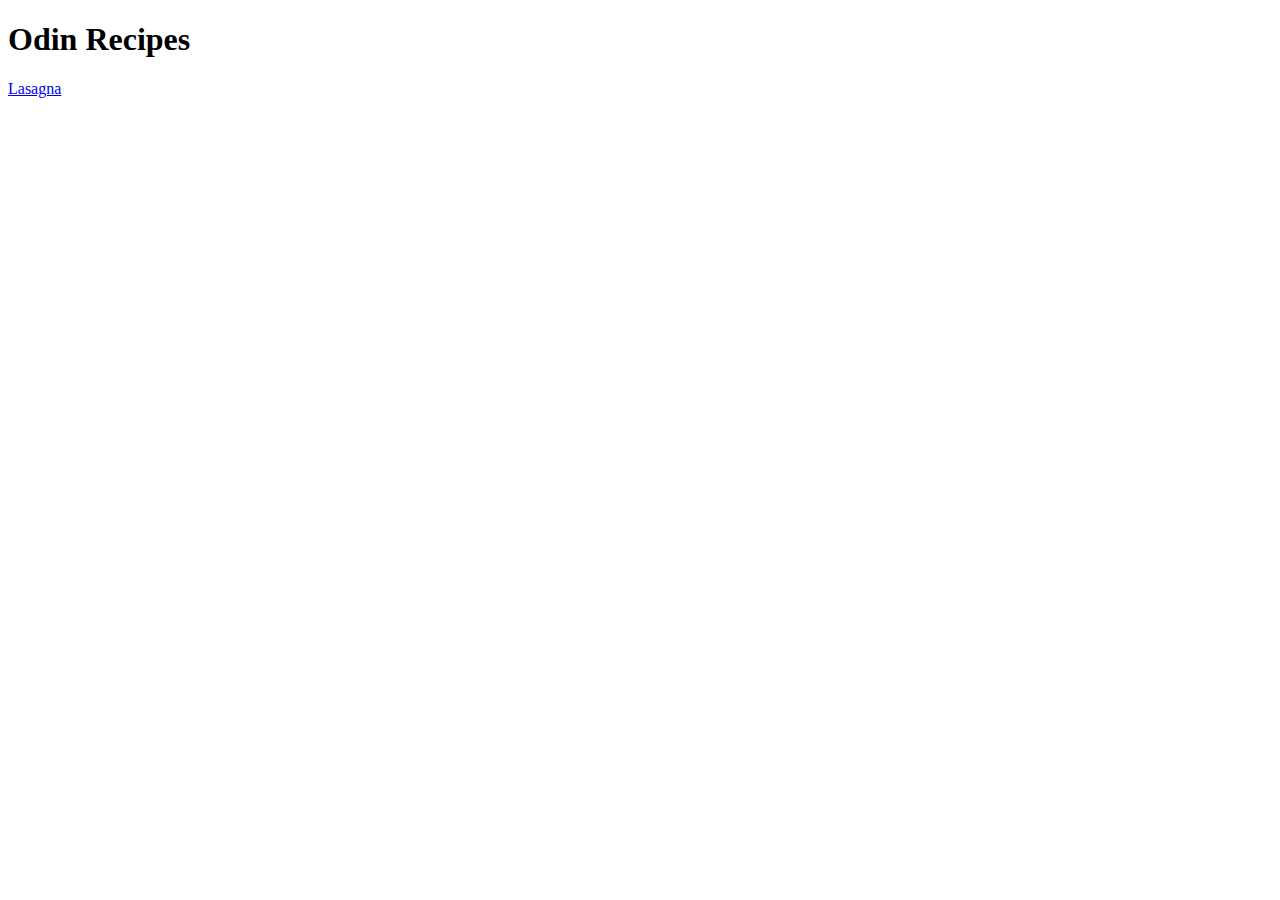
==== index.html @ 3938b51e "added index.html and lasagna.html" ====
<!DOCTYPE html>
<html lang="en">
<head>
    <meta charset="UTF-8">
    <meta name="viewport" content="width=device-width, initial-scale=1.0">
    <title>Document</title>
</head>
<body>
    <h1>Odin Recipes</h1>
    <a href="recipes/lasagna.html">Lasagna</a>
</body>
</html>
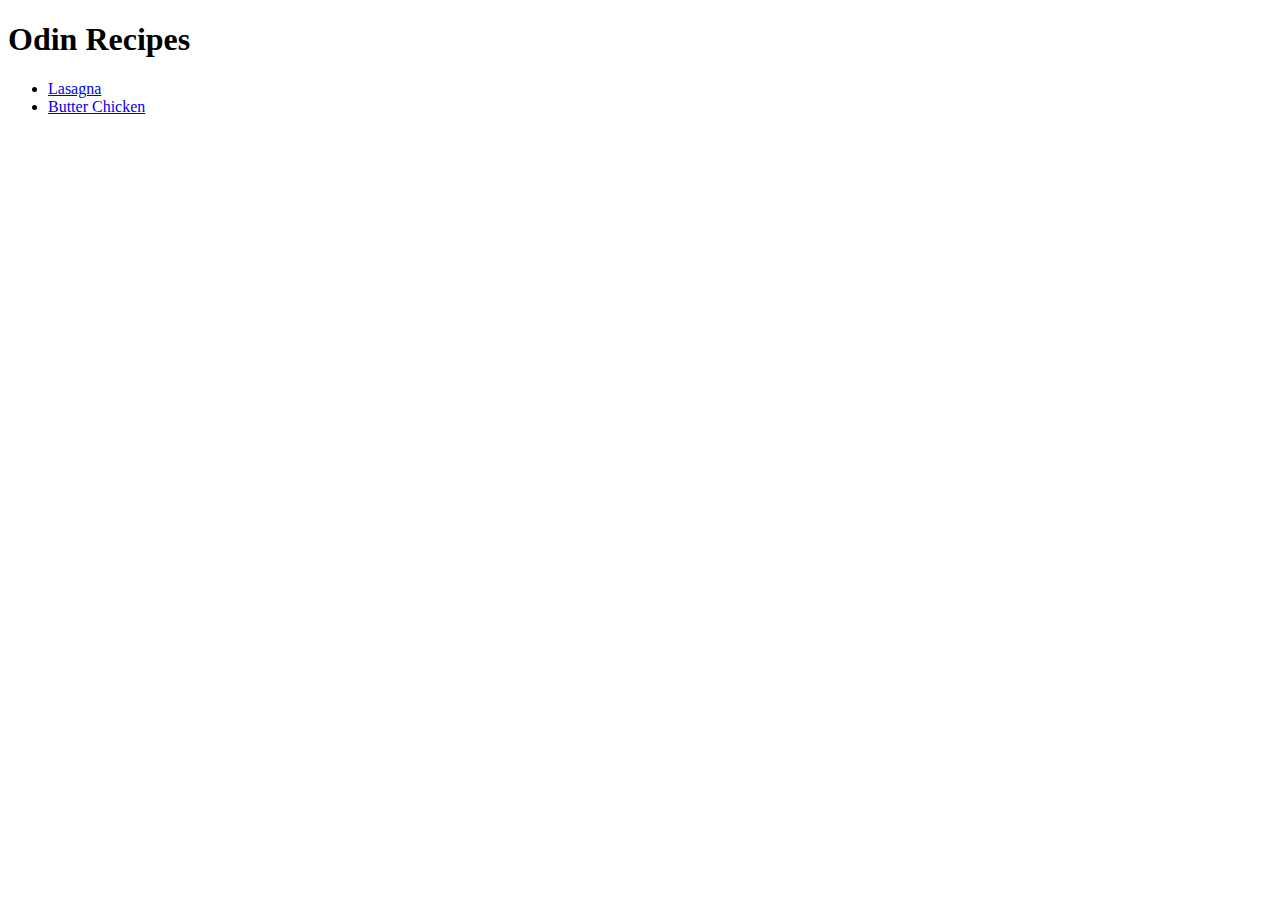
==== commit 1e38b70e: "Added butter-chicken.html" ====
--- a/index.html
+++ b/index.html
@@ -7,6 +7,13 @@
 </head>
 <body>
     <h1>Odin Recipes</h1>
-    <a href="recipes/lasagna.html">Lasagna</a>
+    <ul>
+        <li>
+            <a href="recipes/lasagna.html">Lasagna</a>
+        </li>
+        <li>
+            <a href="recipes/butter-chicken.html">Butter Chicken</a>
+        </li>
+    </ul>
 </body>
 </html>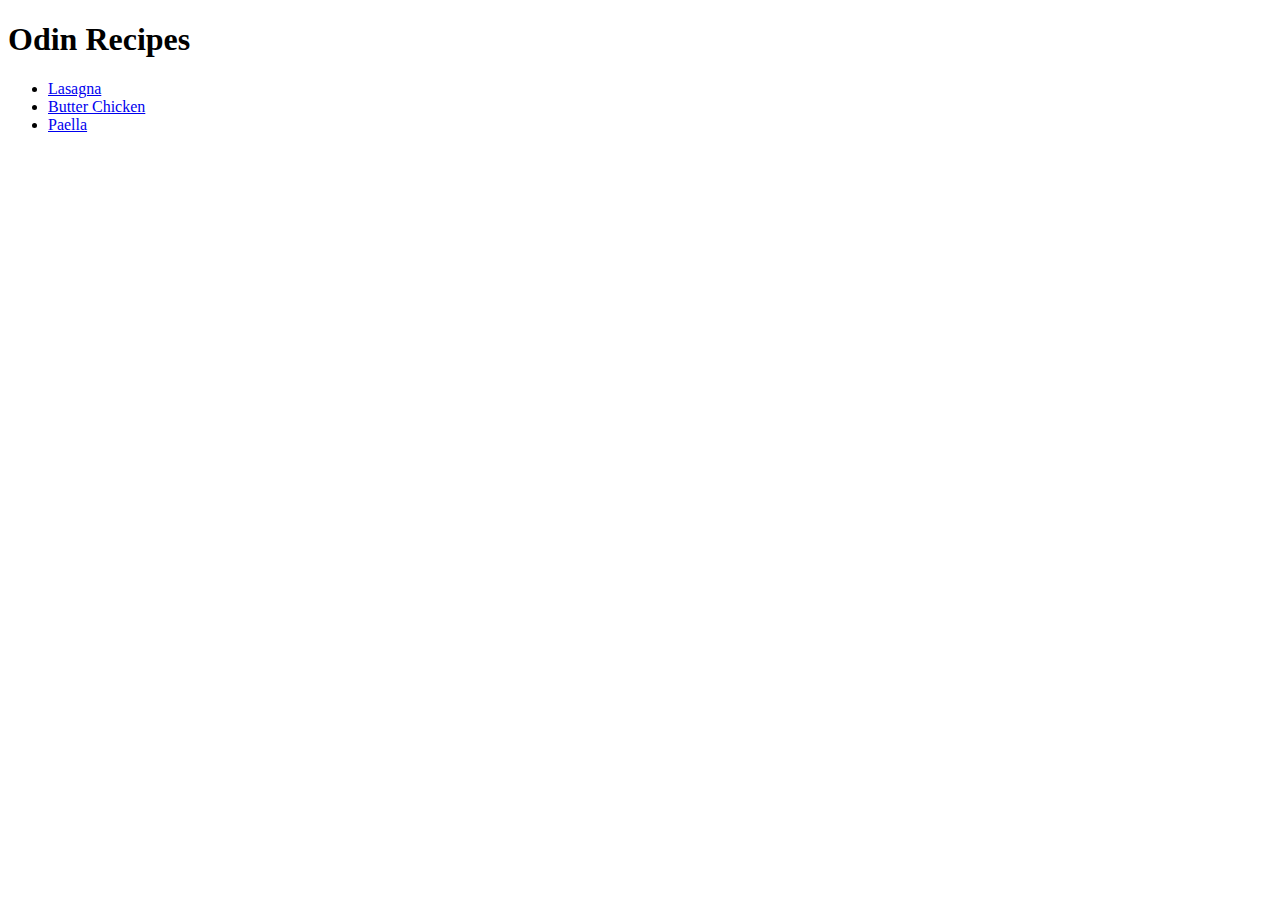
==== commit 1276ead2: "Added paella.html" ====
--- a/index.html
+++ b/index.html
@@ -14,6 +14,9 @@
         <li>
             <a href="recipes/butter-chicken.html">Butter Chicken</a>
         </li>
+        <li>
+            <a href="recipes/paella.html">Paella</a>
+        </li>
     </ul>
 </body>
 </html>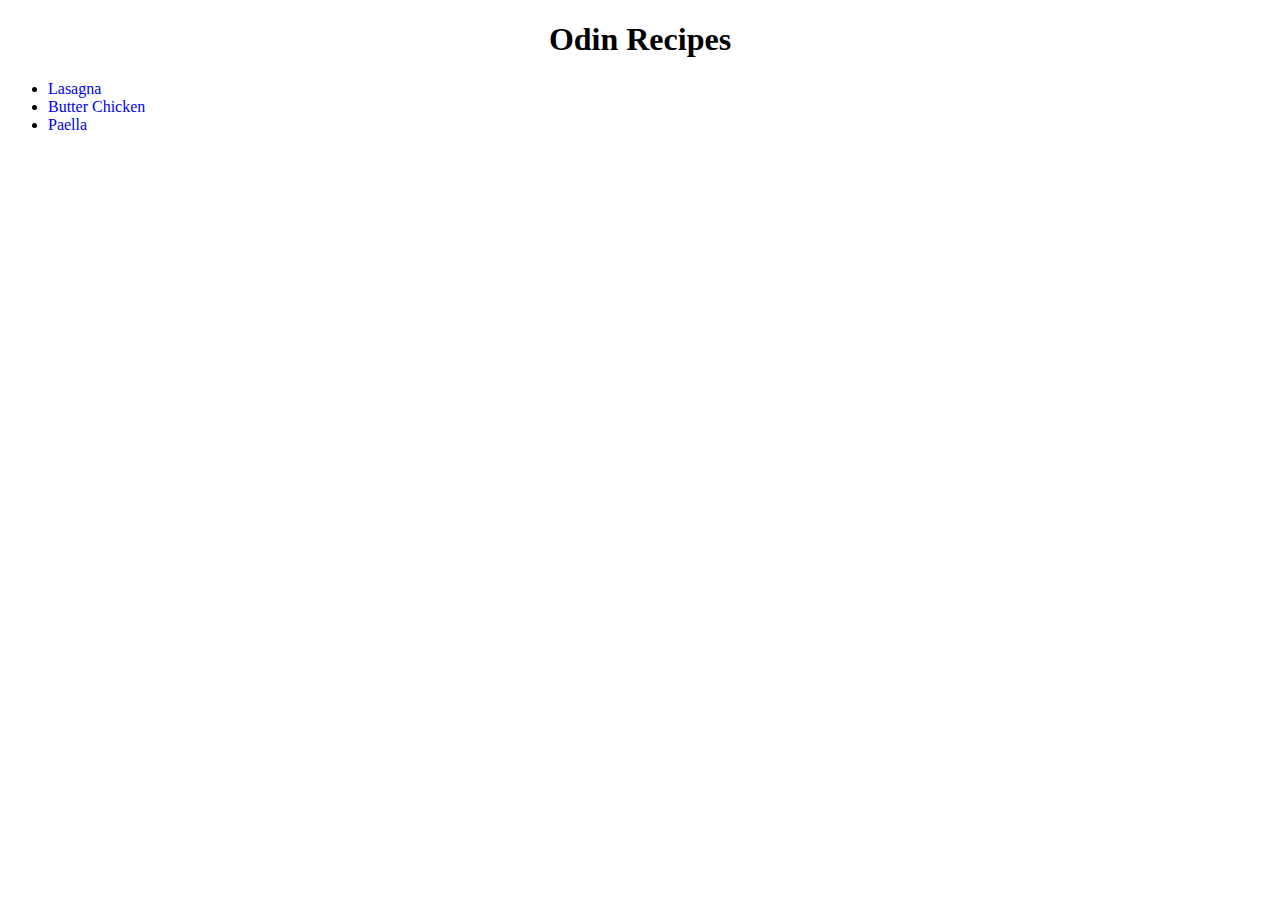
==== commit 9e5887ef: "Added CSS" ====
--- a/index.html
+++ b/index.html
@@ -3,19 +3,20 @@
 <head>
     <meta charset="UTF-8">
     <meta name="viewport" content="width=device-width, initial-scale=1.0">
+    <link rel="stylesheet" href="style.css">
     <title>Document</title>
 </head>
 <body>
     <h1>Odin Recipes</h1>
-    <ul>
+    <ul class="recipe-list">
         <li>
-            <a href="recipes/lasagna.html">Lasagna</a>
+            <a href="recipes/lasagna.html" class="recipe-list-item">Lasagna</a>
         </li>
         <li>
-            <a href="recipes/butter-chicken.html">Butter Chicken</a>
+            <a href="recipes/butter-chicken.html" class="recipe-list-item">Butter Chicken</a>
         </li>
         <li>
-            <a href="recipes/paella.html">Paella</a>
+            <a href="recipes/paella.html" class="recipe-list-item">Paella</a>
         </li>
     </ul>
 </body>
--- a/style.css
+++ b/style.css
@@ -0,0 +1,27 @@
+.recipe-list {
+    font-size: 22px;
+}
+
+.recipe-list-item {
+    text-decoration: none;
+}
+
+h1 {
+    text-align: center;
+}
+
+.dish-img {
+    width: 480px;
+    height: 320px;
+    display: block;
+    margin-left: auto;
+    margin-right: auto;
+}
+
+ul li {
+    font-size: 16px;
+}
+
+.steps {
+    text-align: center;
+}